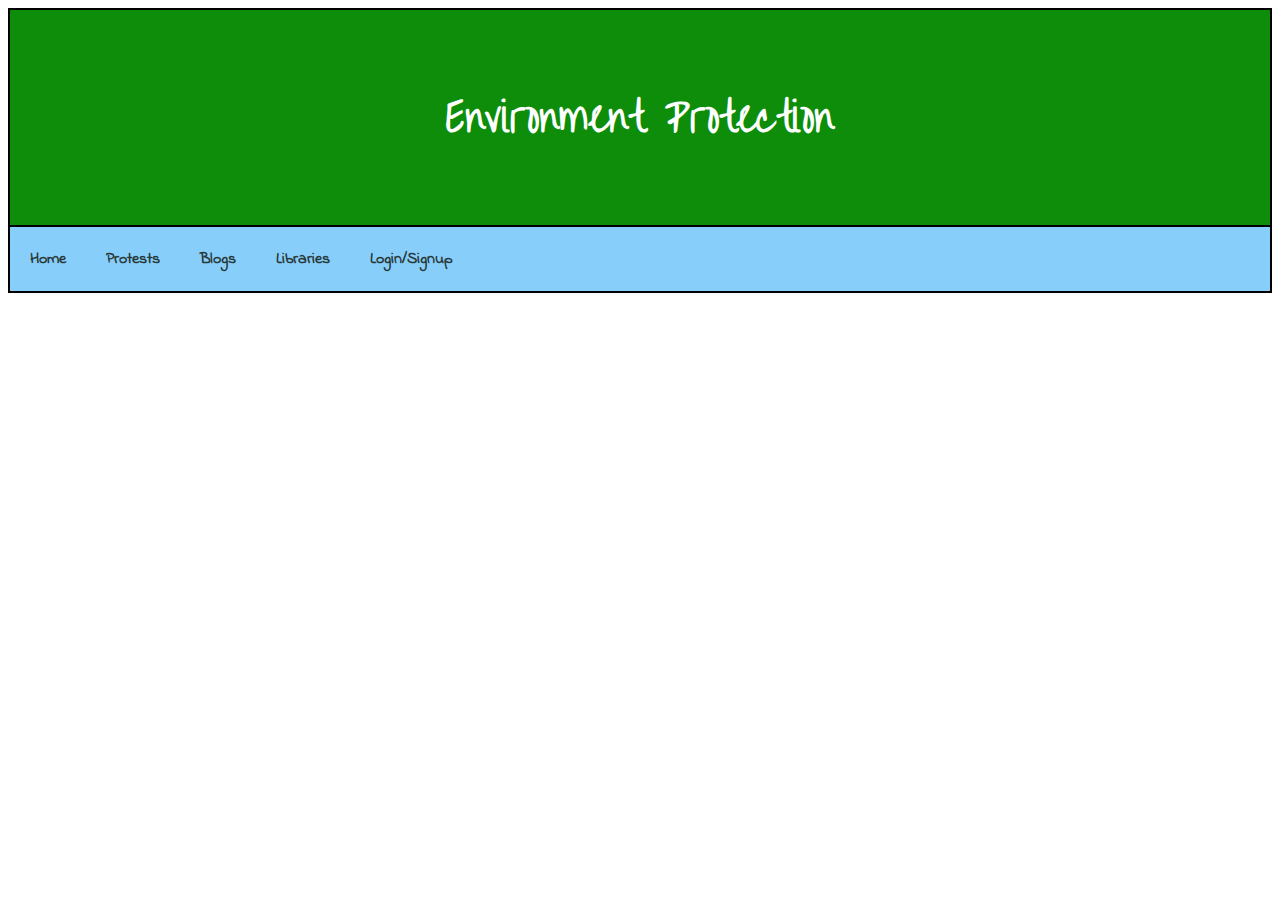
==== index.html @ bf0202f3 "first commit" ====
<!DOCTYPE html>
<html lang="en">
<head>
    <meta charset="UTF-8">
    <meta http-equiv="X-UA-Compatible" content="IE=edge">
    <meta name="viewport" content="width=device-width, initial-scale=1.0">
    <link rel="stylesheet" href="./style.css">
    <link rel="preconnect" href="https://fonts.gstatic.com">
    <link href="https://fonts.googleapis.com/css2?family=Indie+Flower&display=swap" rel="stylesheet">    
    <link rel="preconnect" href="https://fonts.gstatic.com">
    <link href="https://fonts.googleapis.com/css2?family=Over+the+Rainbow&display=swap" rel="stylesheet">   
    <title>Project</title>
</head>
<body>
    <header> 
        <!-- <img src="./images/Youtube.png" alt="">     -->
        <h1>  Environment Protection </h1>
        <!-- <img src="./images/logo.png" alt=""> -->
      </header>
      <nav>
          <a href="./index.html"> Home </a>
          <a href="./html/protest.html"> Protests </a>
          <a href="./html/blogs.html"> Blogs </a>
          <a href="./html/libraries.html"> Libraries </a>
          <a href="#"> Login/Signup </a>
          
      </nav>
    
    <script src="./script.js"></script>
  </body>
</html>
---- style.css ----
header h1{
    text-align: center;
    font-size: 40px;
    color:white;
    font-family: Over the Rainbow;
    
}

header{
    padding: 40px;
    background-color:rgb(13, 141, 9);
    border-style: solid;
    border-width: 2px;
    border-bottom: 1px;
    
}

nav{
    background-color:lightskyblue;
    overflow: hidden;
    border-style: solid;
    border-width: 2px;
}

nav a{
    text-decoration:wavy;
    padding: 20px;
    text-align: center;
    float: left;
    color:rgb(40, 56, 56);
    font-family: Indie Flower;
    font-weight: bolder;
}
a:hover{
    color:lightslategray;
}
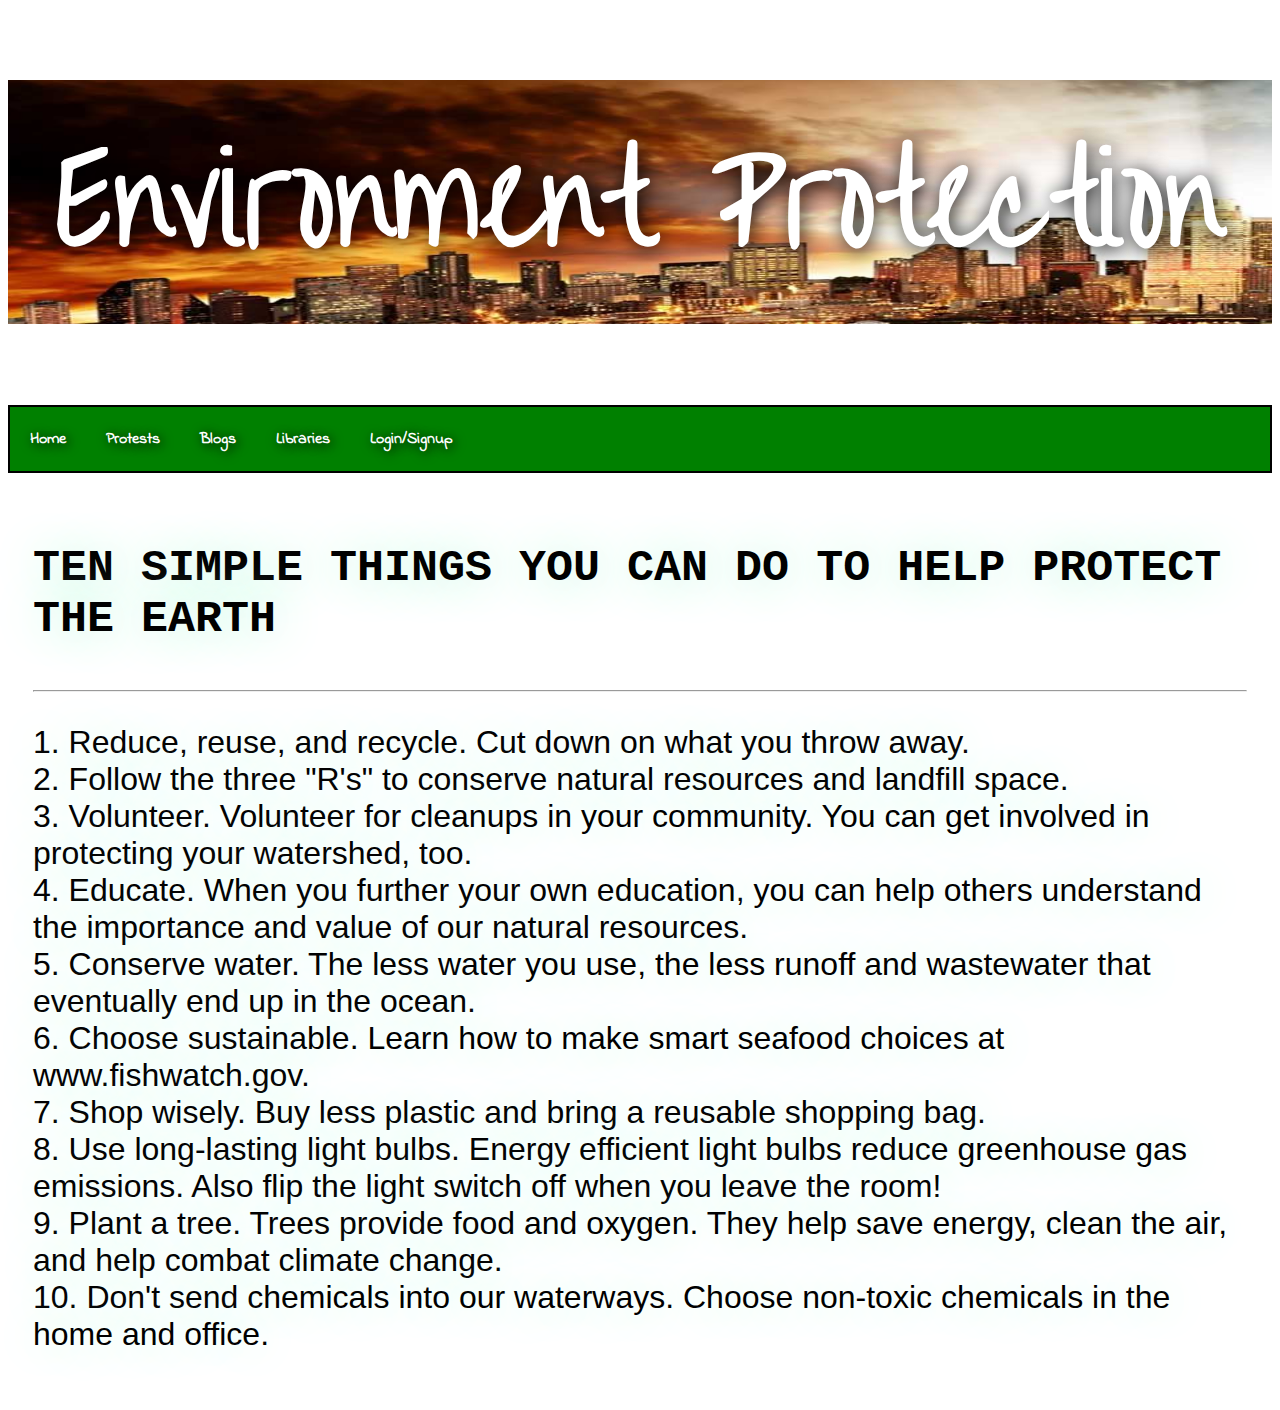
==== commit 4ae54161: "new changes" ====
--- a/index.html
+++ b/index.html
@@ -12,10 +12,9 @@
     <title>Project</title>
 </head>
 <body>
+  
     <header> 
-        <!-- <img src="./images/Youtube.png" alt="">     -->
         <h1>  Environment Protection </h1>
-        <!-- <img src="./images/logo.png" alt=""> -->
       </header>
       <nav>
           <a href="./index.html"> Home </a>
@@ -23,9 +22,23 @@
           <a href="./html/blogs.html"> Blogs </a>
           <a href="./html/libraries.html"> Libraries </a>
           <a href="#"> Login/Signup </a>
-          
+
       </nav>
-    
+      <div id="para";>
+        <header>
+        <h3>TEN SIMPLE THINGS YOU CAN DO TO HELP PROTECT THE EARTH</h3><hr>
+      </header>
+      <p>
+        1. Reduce, reuse, and recycle. Cut down on what you throw away. <br>
+        2. Follow the three "R's" to conserve natural resources and landfill space.<br>
+        3. Volunteer. Volunteer for cleanups in your community. You can get involved in protecting your watershed, too.<br>
+        4. Educate. When you further your own education, you can help others understand the importance and value of our natural resources.<br>
+        5. Conserve water. The less water you use, the less runoff and wastewater that eventually end up in the ocean.<br>
+        6. Choose sustainable. Learn how to make smart seafood choices at www.fishwatch.gov.<br>
+        7. Shop wisely. Buy less plastic and bring a reusable shopping bag.<br>
+        8. Use long-lasting light bulbs. Energy efficient light bulbs reduce greenhouse gas emissions. Also flip the light switch off when you leave the room!<br>
+        9. Plant a tree. Trees provide food and oxygen. They help save energy, clean the air, and help combat climate change.<br>
+        10. Don't send chemicals into our waterways. Choose non-toxic chemicals in the home and office.<br></p></div>
     <script src="./script.js"></script>
   </body>
 </html>--- a/style.css
+++ b/style.css
@@ -1,22 +1,27 @@
 header h1{
     text-align: center;
-    font-size: 40px;
-    color:white;
+    font-size: 120px;
+    color: rgba(255, 255, 255);
     font-family: Over the Rainbow;
+    background-image: url("./headerbg.png");
+    background-repeat: no-repeat;
+    background-attachment: fixed;
+    background-size: 2550px 600px;
+    text-shadow: 2px 2px 20px black;
     
 }
 
 header{
-    padding: 40px;
-    background-color:rgb(13, 141, 9);
+    padding: 0px;
+    background-color:rgb(255, 255, 255);
     border-style: solid;
-    border-width: 2px;
-    border-bottom: 1px;
-    
+    border-width: 0px;
+    border-bottom: 0px;
+     
 }
 
 nav{
-    background-color:lightskyblue;
+    background-color:green;
     overflow: hidden;
     border-style: solid;
     border-width: 2px;
@@ -27,10 +32,39 @@
     padding: 20px;
     text-align: center;
     float: left;
-    color:rgb(40, 56, 56);
+    color:rgb(255, 255, 255);
     font-family: Indie Flower;
     font-weight: bolder;
+    /* font-size: 30px; */
+    text-shadow: 2px 2px 12px rgb(0, 0, 0);
 }
 a:hover{
     color:lightslategray;
+}
+
+body{
+    background-color:rgb(255, 255, 255);
+}
+header h3
+{
+   
+    text-align: left;
+    font-size: 45px;
+    color: rgb(0, 0, 0);
+    font-family: 'Courier New', Courier, monospace;
+    font-weight: bolder;
+    /* text-shadow: 2px 2px 20px black; */
+}
+#para 
+{
+    text-decoration:wavy;
+    padding: 25px;
+    text-align: left;
+    float: left;
+    color:rgb(0, 0, 0);
+    font-family: 'Lucida Sans', 'Lucida Sans Regular', 'Lucida Grande', 'Lucida Sans Unicode', Geneva, Verdana, sans-serif;
+    /* font-weight: bolder; */
+    font-size: 32px;
+    text-shadow: 2px 2px 50px rgb(174, 241, 213);
+  
 }